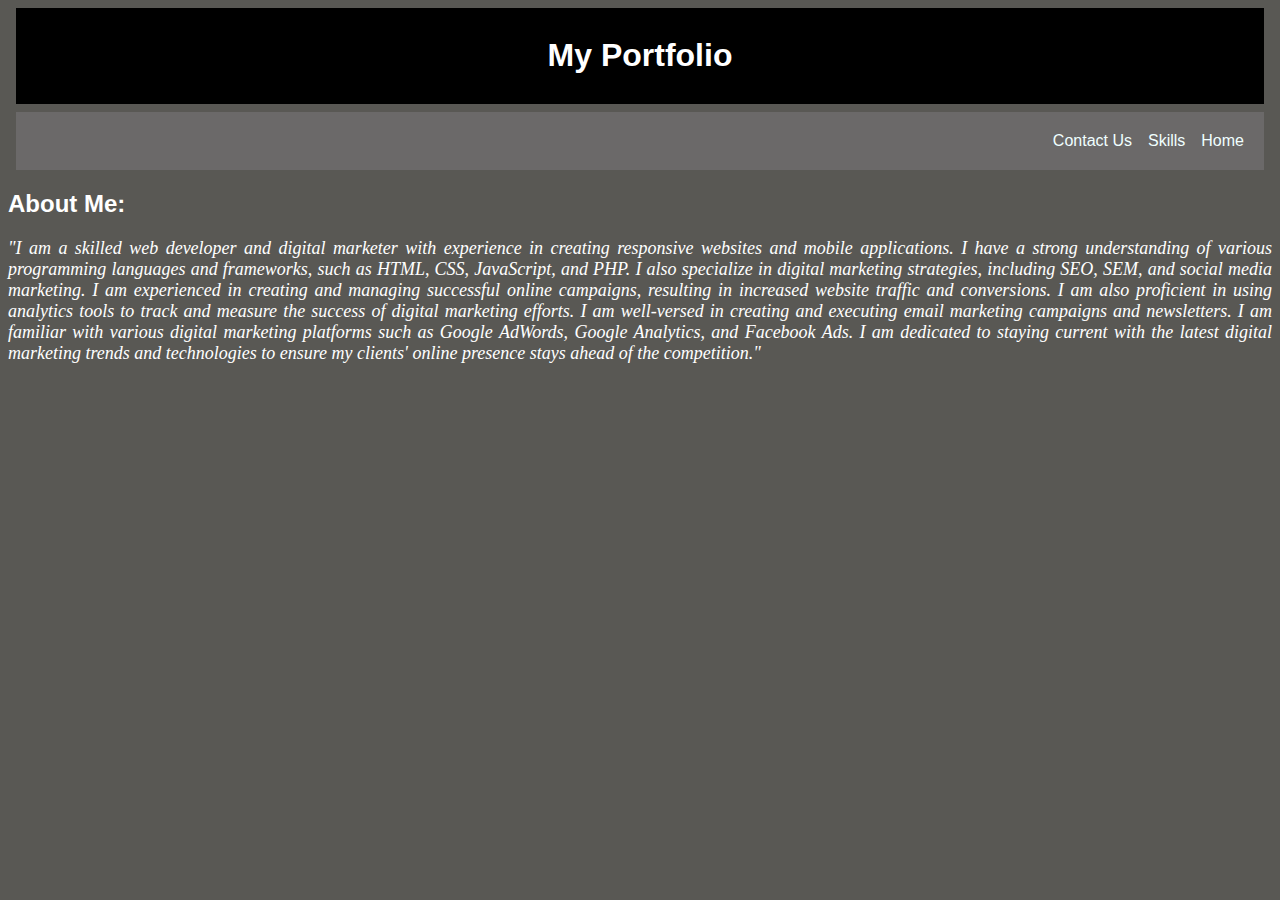
==== About.html @ 1ed66d81 "Portfolio" ====
<!DOCTYPE html>
<html lang="en">
<head>
    <meta charset="UTF-8">
    <meta http-equiv="X-UA-Compatible" content="IE=edge">
    <meta name="viewport" content="width=device-width, initial-scale=1.0">
    <title>Document</title>
    <link rel="stylesheet" href="./About.css">
</head> 
<body>
    <header> <h1>My Portfolio</h1></header>
    <ul>
       <li> <a href="./index.html" target="_blank">Home</a> </li>
       <li> <a href="./About.html" target="_blank">Skills</a> </li>
       <li> <a href="./contact.html" target="_blank">Contact Us</a> </li>
     </ul>
        <h2>About Me:</h2>
       <p class="About"> "I am a skilled web developer and
         digital marketer with experience in creating responsive websites and mobile applications. 
         I have a strong understanding of various programming languages and frameworks, such as HTML, CSS, 
         JavaScript, and PHP. I also specialize in digital marketing strategies, including SEO, SEM, and 
         social media marketing. I am experienced in creating and managing successful online campaigns, 
         resulting in increased website traffic and conversions. I am also proficient in using analytics tools
        to track and measure the success of digital marketing efforts. I am well-versed in creating and 
        executing email marketing campaigns and newsletters. I am familiar with various digital marketing   
        platforms such as Google AdWords, Google Analytics, and Facebook Ads. I am dedicated to staying current
        with the latest digital marketing trends and technologies to ensure my clients' online presence stays 
        ahead of the competition."</p>
</body>
</html>
---- About.css ----
body {
    background-color: rgb(89,88,84); font-family: Inter,sans-serif;
}
header { background-color: black; margin: 8px; padding: 8px;

}
h1 { color: white; text-align: center; display: block;
}

h2 {color: rgb(255, 255, 255);
}

a { color: azure; text-decoration: none; 

}
a:hover{
    color: rgb(20, 19, 20);
  }

ul {
    list-style-type: none;
    margin: 8px;
    padding: 12px;
    overflow: hidden;
    background-color: rgb(107, 105, 105);
  }
li { display: inline; float: right; margin: 8px; 
 }
 p { color: white; font-family: Cambria, Cochin, Georgia, Times, 'Times New Roman', serif; font-style: italic;
    font-size: large; text-align: justify;
 }
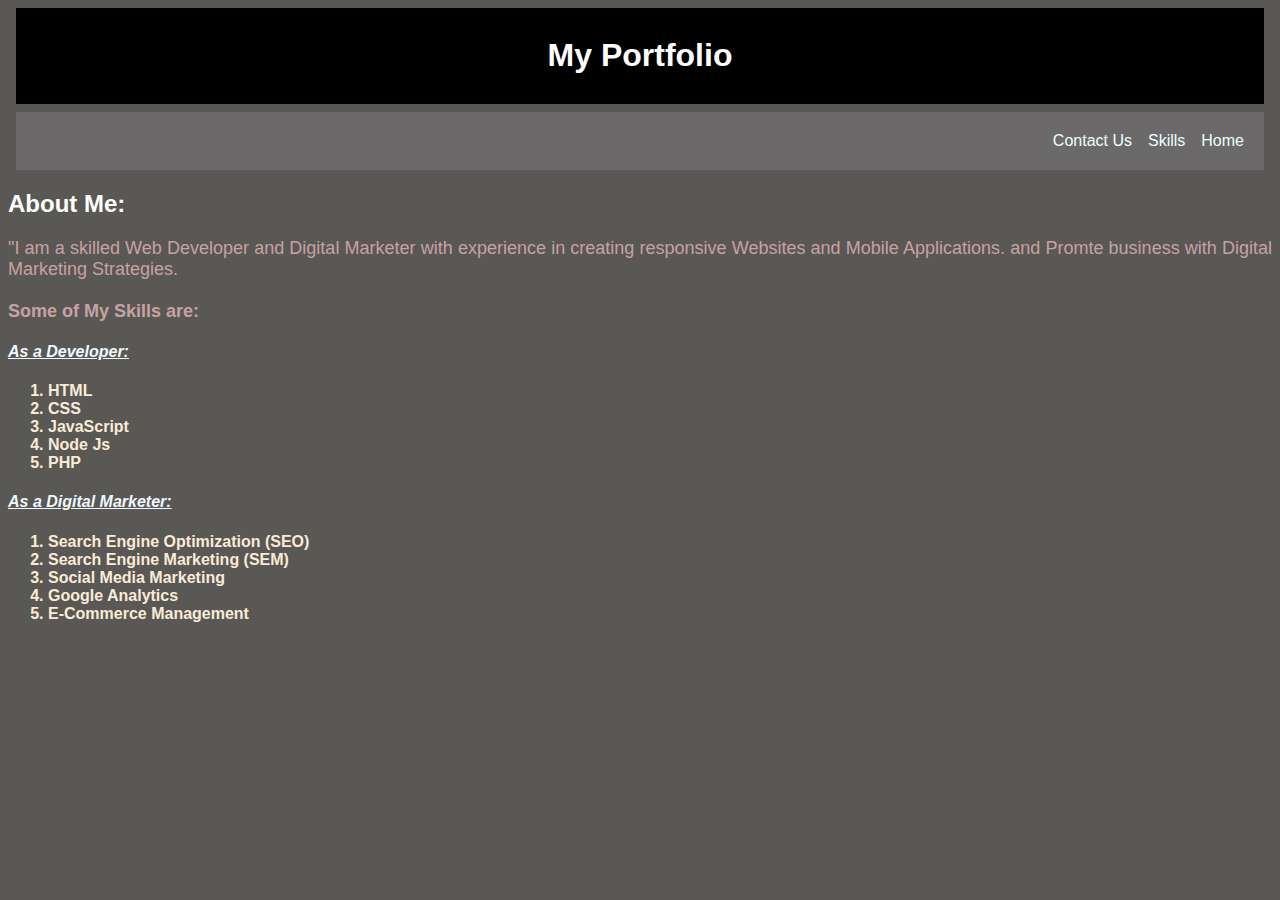
==== commit 0b53cab5: "portfolio" ====
--- a/About.html
+++ b/About.html
@@ -9,22 +9,34 @@
 </head> 
 <body>
     <header> <h1>My Portfolio</h1></header>
-    <ul>
-       <li> <a href="./index.html" target="_blank">Home</a> </li>
-       <li> <a href="./About.html" target="_blank">Skills</a> </li>
-       <li> <a href="./contact.html" target="_blank">Contact Us</a> </li>
+    <nav>
+      <ul>
+         <li class="nav"> <a href="./index.html" target="_blank">Home</a> </li>
+         <li class="nav"> <a href="./About.html" target="_blank">Skills</a> </li>
+          <li class="nav"> <a href="./contact.html" target="_blank">Contact Us</a> </li>
      </ul>
+    </nav>
         <h2>About Me:</h2>
-       <p class="About"> "I am a skilled web developer and
-         digital marketer with experience in creating responsive websites and mobile applications. 
-         I have a strong understanding of various programming languages and frameworks, such as HTML, CSS, 
-         JavaScript, and PHP. I also specialize in digital marketing strategies, including SEO, SEM, and 
-         social media marketing. I am experienced in creating and managing successful online campaigns, 
-         resulting in increased website traffic and conversions. I am also proficient in using analytics tools
-        to track and measure the success of digital marketing efforts. I am well-versed in creating and 
-        executing email marketing campaigns and newsletters. I am familiar with various digital marketing   
-        platforms such as Google AdWords, Google Analytics, and Facebook Ads. I am dedicated to staying current
-        with the latest digital marketing trends and technologies to ensure my clients' online presence stays 
-        ahead of the competition."</p>
-</body>
+       <p> "I am a skilled Web Developer and
+         Digital Marketer with experience in creating responsive Websites and Mobile Applications. and Promte 
+         business with Digital Marketing Strategies. <br> <br>
+        <strong>Some of My Skills are:</strong>
+        <h4>As a Developer:</h4>
+        <ol>
+          <li>HTML</li>
+          <li>CSS</li>
+          <li>JavaScript</li>
+          <li>Node Js</li>
+          <li>PHP</li> 
+        </ol>
+      <h4>As a Digital Marketer:</h4> 
+      <ol>
+        <li>Search Engine Optimization (SEO)</li>
+        <li>Search Engine Marketing (SEM)</li>
+        <li>Social Media Marketing</li>
+        <li>Google Analytics</li>
+        <li>E-Commerce Management</li> 
+      </ol>
+</p>
+</body>   
 </html>--- a/About.css
+++ b/About.css
@@ -24,8 +24,16 @@
     overflow: hidden;
     background-color: rgb(107, 105, 105);
   }
-li { display: inline; float: right; margin: 8px; 
+.nav { display: inline; float: right; margin: 8px; 
  }
- p { color: white; font-family: Cambria, Cochin, Georgia, Times, 'Times New Roman', serif; font-style: italic;
+
+ p { color: rgb(199, 162, 162);
     font-size: large; text-align: justify;
+ }
+
+ ol { color: antiquewhite; font-weight: bold; font-family: 'Franklin Gothic Medium', 'Arial Narrow', Arial, sans-serif; 
+
+ }
+ h4 { color: aliceblue; font-weight: bolder; font-style: oblique; text-decoration: underline;
+
  }